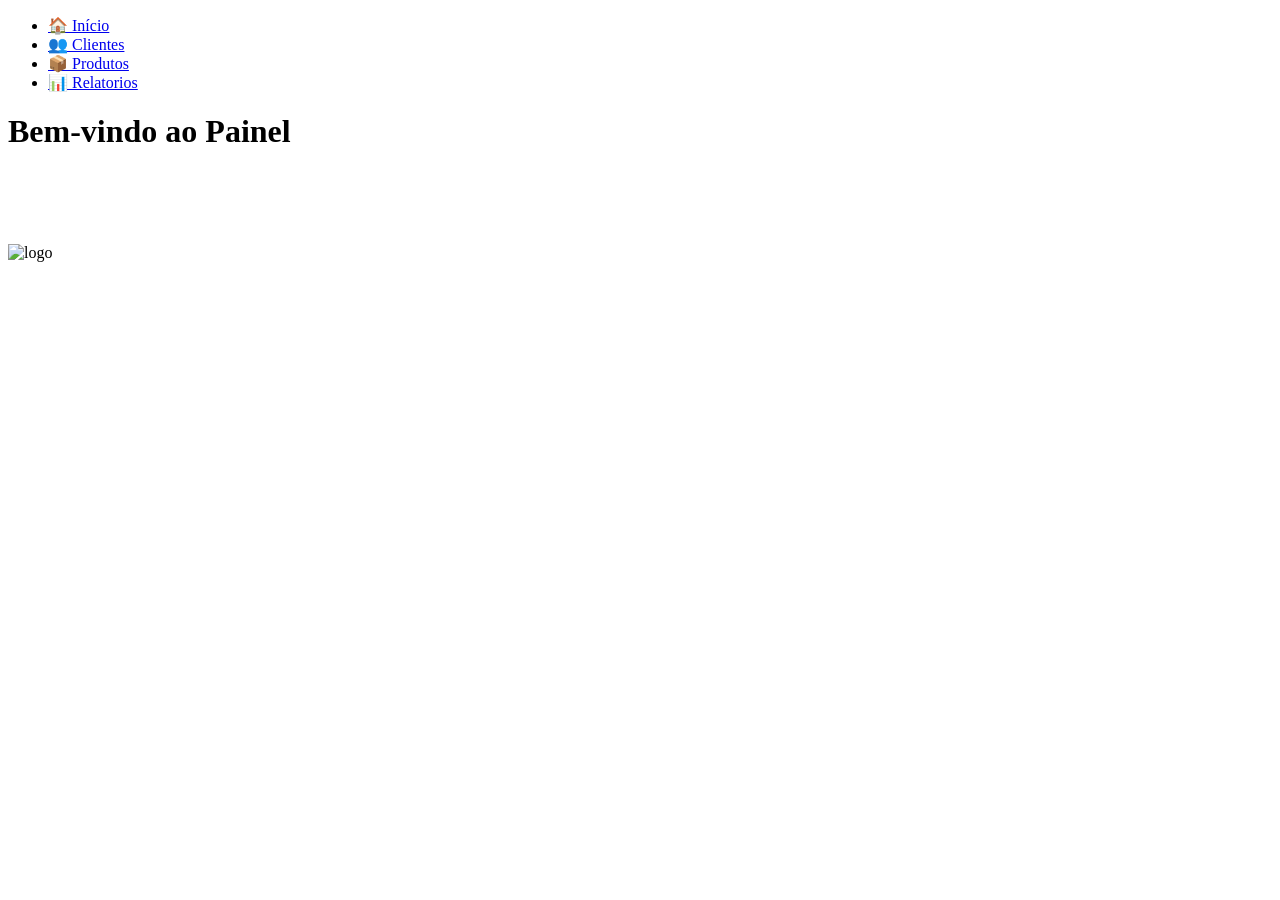
==== index.html @ 73bf92d9 "xxx" ====
<!DOCTYPE html>
<html lang="pt-br">
<head>
  <meta charset="UTF-8">
  <meta name="viewport" content="width=device-width, initial-scale=1.0">
  <title>Loja de Móveis</title>
  <script src="js/app.js" defer></script>
  <link rel="stylesheet" href="css/style.css">
</head>
<body>
  <div class="layout-site">
    <aside class="barra-lateral">
      <nav class="menu-vertical">
        <ul>
          <li><a href="index.html" class="ativo">🏠 Início</a></li>
          <li><a href="clientes.html">👥 Clientes</a></li>
          <li><a href="produto.html">📦 Produtos</a></li>
          <li><a href="relatorio.html">📊 Relatorios</a></li>
        </ul>
      </nav>
    </aside>
    <main>
    <!-- Área do Conteúdo Principal -->
      <h1>Bem-vindo ao Painel</h1>
      <!-- <img id="logo" src="/frontend/loja_moveis/img/logo.jpg" alt='logo'> -->
       <br>
       <br>
       <br>
       <br>
      <img id="logo" src="/frontend/Aula_8_1semana/lojamoveis_alterando/img/logo.jpg" alt="logo">
    </main>
  </div>
</body>
</html>
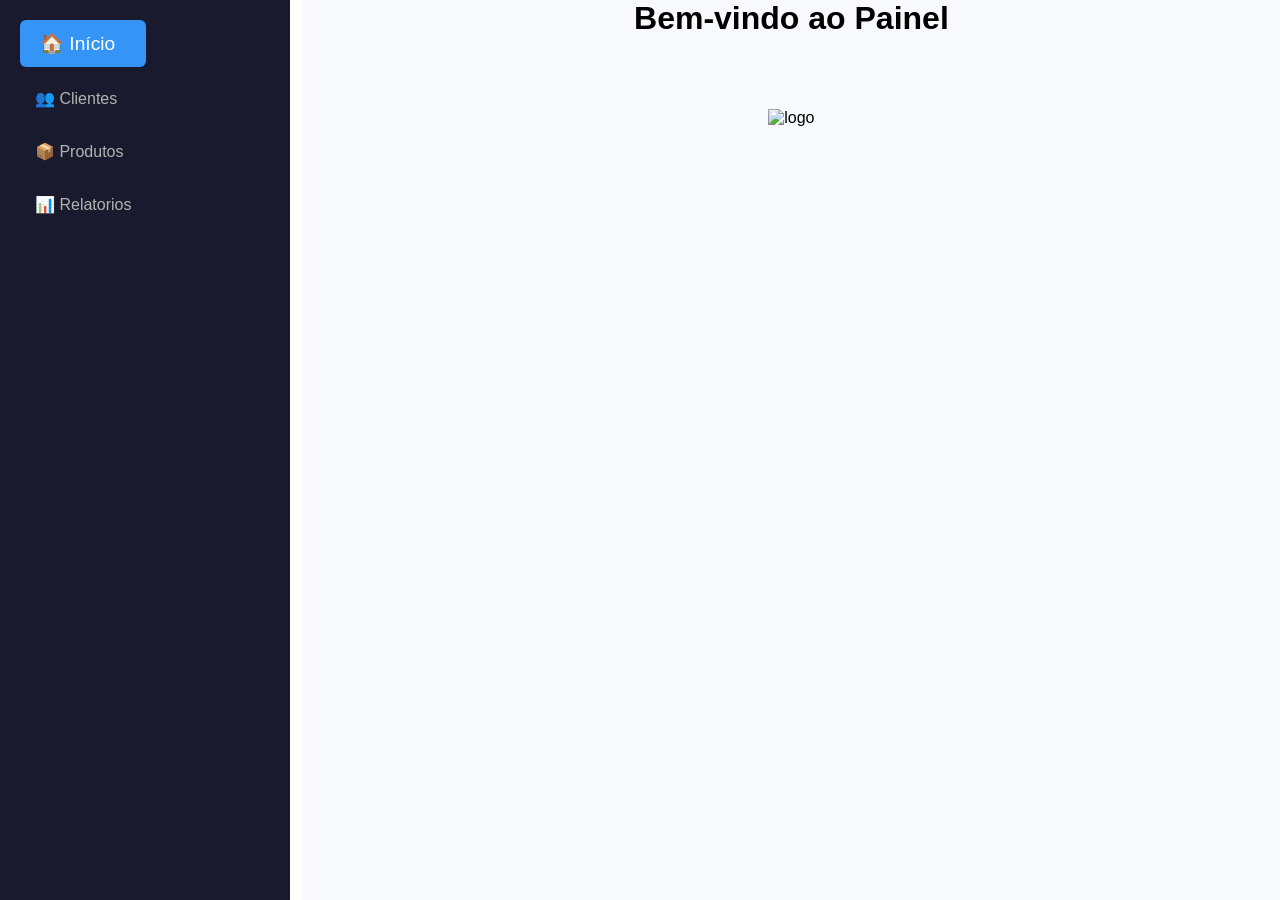
==== commit c0ee80f5: "teste novo" ====
--- a/index.html
+++ b/index.html
@@ -4,8 +4,8 @@
   <meta charset="UTF-8">
   <meta name="viewport" content="width=device-width, initial-scale=1.0">
   <title>Loja de Móveis</title>
-  <script src="js/app.js" defer></script>
-  <link rel="stylesheet" href="css/style.css">
+  <script src="frontend/js/app.js" defer></script>
+  <link rel="stylesheet" href="frontend/css/style.css">
 </head>
 <body>
   <div class="layout-site">
--- a/frontend/css/style.css
+++ b/frontend/css/style.css
@@ -0,0 +1,288 @@
+:root {
+    --cor_let_form: blue;
+    --font_let_form: 5.5rem --cor_let_barra: #fff;
+    --bg_barra: #1a1a2e;
+    --bg_divs: #d4e4f7;
+    --bg_campos: #f8e4c6;
+    --input_bg: #000000;
+    --border-style-solid: solid;
+    --border_col: black;
+    --cor_da_borda: #000000;
+
+}
+
+
+
+* {
+    margin: 0;
+    padding: 0;
+    /* box-sizing: border-box; */
+    font-family: Arial, sans-serif;
+}
+
+.layout-site {
+    display: flex;
+    min-height: 100vh;
+    min-width: 100%;
+}
+
+/*cor barra*/
+.barra-lateral {
+    width: 250px;
+    background-color: #1a1a2e;
+    color: #fff;
+    padding: 20px;
+    display: flex;
+    margin-right: 1vw;
+}
+
+/*lista*/
+.menu-vertical li {
+    margin-bottom: 10px;
+    list-style: none;
+}
+
+/*botões*/
+.menu-vertical a {
+    display: block;
+    color: #b3b3b3;
+    text-decoration: none;
+    padding: 12px 15px;
+    border-radius: 6px;
+    transition: all 0.3s ease;
+
+}
+
+/*movimentação botão*/
+.menu-vertical a:hover {
+    background-color: #0f3460;
+    color: #fff;
+    padding-left: 20px;
+}
+
+/*botões ativos*/
+.menu-vertical a.ativo {
+    font-size: larger;
+    background-color: #3495f7;
+    color: #fff;
+    padding-left: 20px;
+}
+
+
+
+h1 {
+    text-align: center;
+}
+
+
+
+/* body {
+    width: 100%;
+} */
+
+
+main {
+    padding: 0px;
+    margin: 0px;
+    /* width: 83.5%; */
+    flex: 1;
+    background-color: #f7f9fc;
+    text-align: center;
+}
+
+
+
+
+
+
+/*clientes inicio*/
+
+#div_relatorio {
+    margin-top: 10px;
+    width: 95%;
+    margin: 20px auto;
+    text-align: center;
+    list-style: none;
+    background-color: var(--bg_divs);
+    border: 4px solid black;
+    border-width: 4px;
+
+    #listar {
+
+        background-color: rgb(255, 247, 222);
+        border: var(--border-style-solid);
+        width: 95%;
+        margin: 10px auto;
+        text-align: center;
+        color: rgb(0, 0, 0);
+        font-size: 1.5rem;
+        text-align: center;
+        border: 4px solid black;
+
+    }
+
+}
+
+#cdclientes,
+#form_cadp,
+#compravenda {
+    margin-top: 10px;
+    width: 95%;
+    margin: 20px auto;
+    text-align: center;
+    list-style: none;
+    background-color: var(--bg_divs);
+    border: 4px solid black;
+    border-width: 4px;
+
+
+
+
+}
+
+.btncontainer {
+    display: flex;
+    gap: 3vw;
+    margin-top: 20px;
+    justify-content: center;
+    margin-bottom: 30px;
+
+
+    #mid {
+        display: flex;
+        flex-direction: column;
+        border: none;
+    }
+
+    .botaorelat {
+        padding: 12px 25px;
+        font-size: 1rem;
+        border-radius: 6px;
+        border: 1px solid #ccc;
+        background-color: #0f3460;
+        color: #fff;
+    }
+
+    .botaorelat:hover {
+        font-size: 1rem;
+        cursor: pointer;
+        border-radius: 6px;
+        border: 1px solid #ccc;
+        background-color: #921818;
+        color: #fff;
+        transition: background-color 0.3s;
+    }
+
+    .botaogeral {
+        padding: 12px 25px;
+        font-size: 1rem;
+        border-radius: 6px;
+        border: 1px solid #ccc;
+        background-color: #0f3460;
+        color: #fff;
+    }
+
+    .botaogeral:hover {
+        font-size: 1rem;
+        cursor: pointer;
+        border-radius: 6px;
+        border: 1px solid #ccc;
+        background-color: #921818;
+        color: #fff;
+        transition: background-color 0.3s;
+    }
+
+
+}
+
+
+.inputcadcl {
+    margin-top: 7px;
+    margin-bottom: 7px;
+    width: 30vw;
+    padding: 10px;
+    font-size: 1rem;
+
+}
+
+.inputcadcl:hover {
+    background-color: #4466fd;
+
+
+}
+
+.inputcadcl:focus {
+    background-color: #7f94f5;
+    font-size: 1.2rem;
+    color: black;
+
+
+}
+
+/*clientes fim*/
+
+
+/*produtos inicio*/
+
+
+/* #form_cadp {
+    margin-top: 10px;
+    text-align: center;
+    width: 95%;
+    margin: 20px auto;
+    list-style: none;
+    background-color: var(--bg_divs);
+    border: 4px solid black;
+
+} */
+
+.nome_inputs {
+    color: blue;
+    font-size: 1.5rem;
+    font-weight: bolder;
+
+}
+
+
+/* #compravenda {
+    margin-top: 10px;
+    text-align: center;
+    width: 95%;
+    margin: 20px auto;
+    list-style: none;
+    background-color: var(--bg_divs);
+    border: 4px solid black;
+    margin-bottom: 30px;
+    height: auto;
+    min-height: 30vh;
+
+} */
+
+/* #div_relatorio {
+    background-color: var(--bg_divs);
+    border: var(--border-style-solid);
+    width: 95%;
+    margin: 20px auto;
+    text-align: center;
+    color: blue;
+    font-size: 1.5rem;
+    text-align: center;
+    border: 4px solid black;
+
+} */
+
+
+#relatvenda {
+    color: green;
+}
+
+#relatcadp {
+    color: red;
+}
+
+#relatcadcl {
+    color: rgb(0, 17, 255);
+}
+#filtro{
+    font-size: 0;
+}
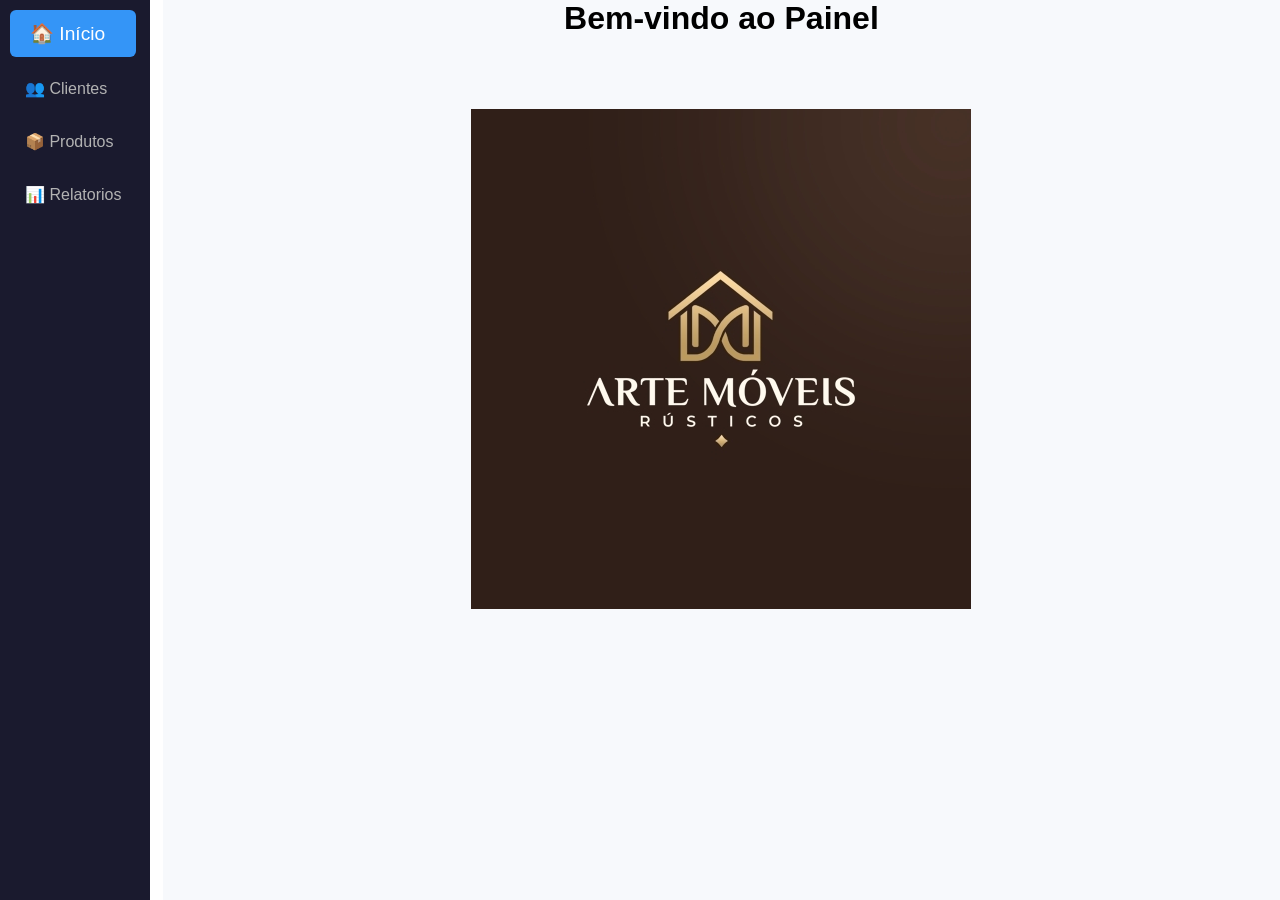
==== commit 9f25279e: "novamente" ====
--- a/index.html
+++ b/index.html
@@ -27,7 +27,8 @@
        <br>
        <br>
        <br>
-      <img id="logo" src="/frontend/Aula_8_1semana/lojamoveis_alterando/img/logo.jpg" alt="logo">
+      <!-- <img id="logo" src="/frontend/Aula_8_1semana/lojamoveis_alterando/img/logo.jpg" alt="logo"> -->
+       <img id="logo" src="img/logo.jpg" alt="logo">
     </main>
   </div>
 </body>
--- a/frontend/css/style.css
+++ b/frontend/css/style.css
@@ -16,7 +16,7 @@
 * {
     margin: 0;
     padding: 0;
-    /* box-sizing: border-box; */
+    box-sizing: border-box;
     font-family: Arial, sans-serif;
 }
 
@@ -28,10 +28,10 @@
 
 /*cor barra*/
 .barra-lateral {
-    width: 250px;
+    width: 150px;
     background-color: #1a1a2e;
     color: #fff;
-    padding: 20px;
+    padding: 10px;
     display: flex;
     margin-right: 1vw;
 }
@@ -285,4 +285,85 @@
 }
 #filtro{
     font-size: 0;
+}
+
+/* ========================================================
+   REGRAS PARA DISPOSITIVOS MÓVEIS (CELULARES E TABLETS)
+   ======================================================== */
+@media (max-width: 768px) {
+    /* 1. Menu lateral vai para o topo */
+    .layout-site {
+        flex-direction: column;
+    }
+
+    /* 2. Barra superior adaptada */
+    .barra-lateral {
+        width: 100%;
+        margin-right: 0;
+        padding: 10px;
+    }
+
+    .menu-vertical {
+        width: 100%;
+    }
+
+    .menu-vertical ul {
+        display: flex;
+        flex-wrap: wrap;
+        justify-content: center;
+        gap: 6px;
+    }
+
+    .menu-vertical a {
+        padding: 8px 10px;
+        font-size: 0.85rem;
+    }
+
+    /* 3. Título ajustado para não vazar da tela */
+    h1 {
+        font-size: 1.25rem;
+        padding: 10px 5px;
+    }
+
+    /* 4. Logo nunca estoura a tela do celular */
+    #logo, img {
+        max-width: 80%;
+        height: auto;
+    }
+
+    /* 5. Inputs com tamanho confortável para toque */
+    .inputcadcl {
+        width: 85%;
+        max-width: 100%;
+        font-size: 1rem;
+    }
+
+    /* 6. Botões empilhados verticalmente e fáceis de clicar */
+    .btncontainer {
+        flex-direction: column;
+        align-items: center;
+        gap: 10px;
+    }
+
+    #mid {
+        width: 100%;
+        display: flex;
+        flex-direction: column;
+        align-items: center;
+        gap: 10px;
+    }
+
+    .btncontainer .botaogeral,
+    .btncontainer .botaorelat {
+        width: 85%;
+    }
+
+    /* 7. Caixas de formulário e relatórios */
+    #cdclientes,
+    #form_cadp,
+    #compravenda,
+    #div_relatorio {
+        width: 95%;
+        padding: 15px 0;
+    }
 }
